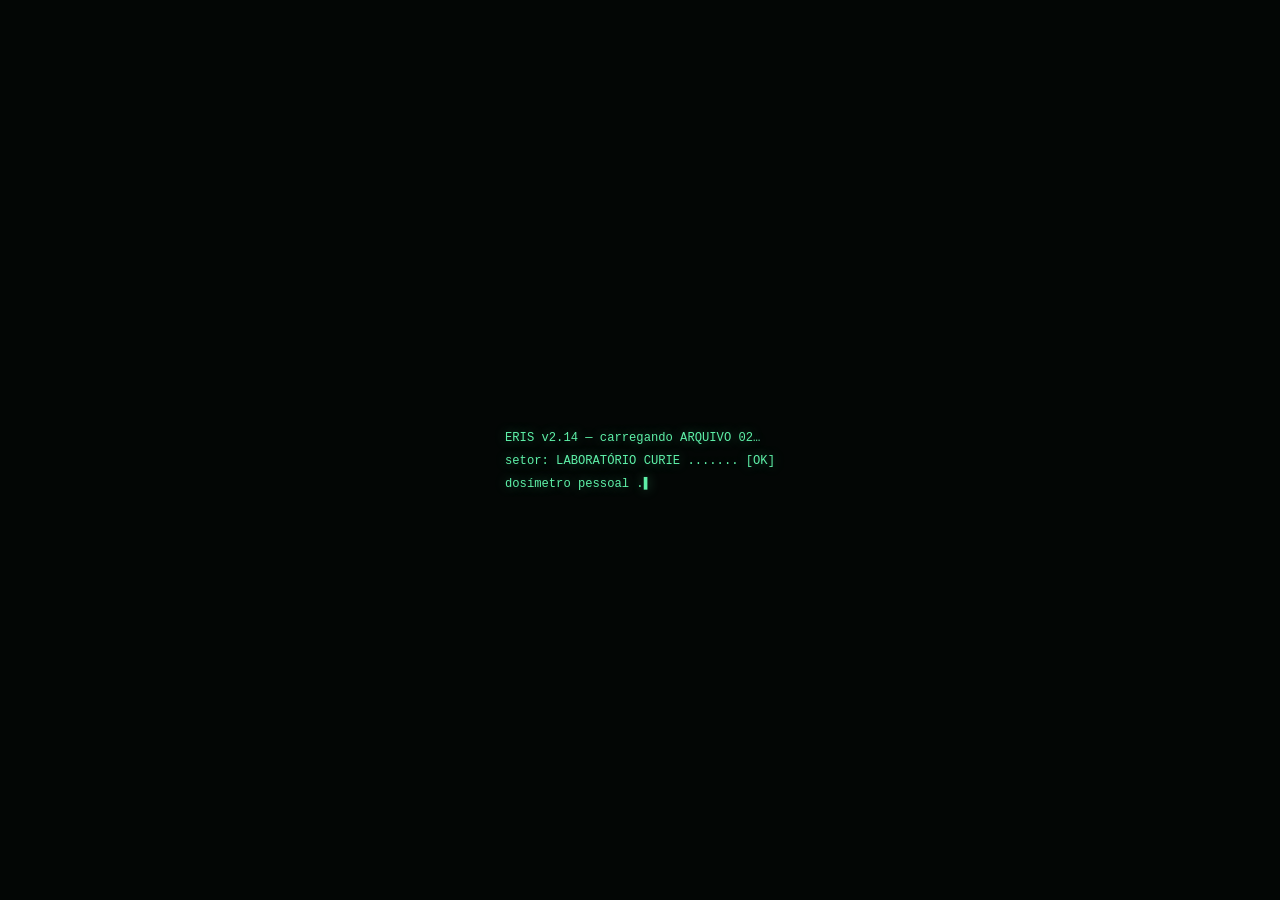
==== sala2.html @ 2b7aee36 "Add files via upload" ====
<!DOCTYPE html>
<html lang="pt-BR">
<head>
<meta charset="UTF-8">
<meta name="viewport" content="width=device-width, initial-scale=1">
<title>ARQUIVO 02 — LABORATÓRIO CURIE</title>
<link rel="stylesheet" href="sala2.css">
</head>
<body>

<!-- ============ BOOT ============ -->
<div class="boot" id="boot">
  <pre id="bootTxt"></pre>
</div>

<!-- ============ HUD ============ -->
<header class="hud">
  <span class="hud-tit">ARQUIVO&nbsp;02 <em>· LAB. CURIE</em></span>

  <div class="geiger" id="geiger">
    <span class="geiger-led"></span>
    <span class="geiger-txt">standby</span>
    <span class="geiger-graf" id="geigerGraf"></span>
  </div>

  <span class="hud-sel" id="hudSel">amostra: —</span>

  <div class="hud-acoes">
    <button id="btnDica" class="hud-btn">DICA <em>+8%</em></button>
    <button id="btnReset" class="hud-btn danger" title="Reiniciar a sala">↺ REINICIAR</button>
  </div>

  <div class="dose-wrap">
    <span class="dose-rot">DOSE ACUMULADA</span>
    <div class="dose-barra">
      <div class="dose-fill" id="doseFill"></div>
      <span class="dose-marca" style="left:45%"></span>
      <span class="dose-marca" style="left:75%"></span>
    </div>
    <span class="dose-txt" id="doseTxt">0%</span>
  </div>
</header>

<!-- ============ CENA ============ -->
<main class="cena" id="cena">
  <div class="cena-piso"></div>
  <div class="cena-parede"></div>
  <div class="poeira" id="poeira"></div>

  <!-- BANCADA -->
  <button class="hotspot" style="--x:20%;--y:64%" data-est="bancada">
    <span class="obj obj-bancada">
      <i class="frasco-mini f1"></i><i class="frasco-mini f2"></i><i class="frasco-mini f3"></i>
      <span class="obj-tampo"></span>
    </span>
    <span class="hs-anel"></span>
    <span class="hs-nome">BANCADA DE AMOSTRAS</span>
  </button>

  <!-- TERMINAL -->
  <button class="hotspot" style="--x:62%;--y:47%" data-est="terminal">
    <span class="obj obj-terminal">
      <span class="obj-tela"><i></i><i></i><i></i></span>
      <span class="obj-base"></span>
    </span>
    <span class="hs-anel"></span>
    <span class="hs-nome">TERMINAL ERIS · GEIGER</span>
  </button>

  <!-- ARMÁRIO -->
  <button class="hotspot bloqueado" style="--x:86%;--y:62%" data-est="armario" id="hsArmario">
    <span class="obj obj-armario">
      <span class="obj-gaveta"></span><span class="obj-gaveta"></span><span class="obj-gaveta"></span>
      <span class="obj-trava" id="objTrava">🔒</span>
    </span>
    <span class="hs-anel"></span>
    <span class="hs-nome" id="nomeArmario">ARMÁRIO DE BLINDAGEM</span>
  </button>

  <!-- MURAL -->
  <button class="hotspot" style="--x:42%;--y:23%" data-est="mural">
    <span class="obj obj-mural">
      <span class="folha"></span><span class="folha"></span><span class="folha"></span><span class="folha"></span>
    </span>
    <span class="hs-anel"></span>
    <span class="hs-nome">MURAL DE DADOS</span>
  </button>

  <!-- PORTA -->
  <button class="hotspot" style="--x:8%;--y:33%" data-est="porta">
    <span class="obj obj-porta">
      <span class="obj-painel"><i></i><i></i><i></i><i></i></span>
    </span>
    <span class="hs-anel"></span>
    <span class="hs-nome">PORTA BLINDADA</span>
  </button>
</main>

<!-- ============ MÓDULO ============ -->
<div class="overlay" id="overlay" hidden>
  <section class="modulo">
    <header>
      <h2 id="modTitulo"></h2>
      <button id="modFechar" aria-label="Fechar">✕ ESC</button>
    </header>
    <div id="modCorpo"></div>
  </section>
</div>

<!-- ============ TELA DE FALHA ============ -->
<div class="fim" id="fim" hidden>
  <div class="fim-card" id="fimCard">
    <h2 id="fimTit"></h2>
    <p id="fimTxt"></p>
    <div class="fim-stats" id="fimStats"></div>
    <div class="fim-btns">
      <button class="btn-pri" id="btnReiniciar">↺ REINICIAR A SALA</button>
      <button class="btn-sec" id="btnContinuar">CONTINUAR DA DOSE ATUAL</button>
    </div>
  </div>
</div>

<!-- ================= TEMPLATES ================= -->

<template id="tplBancada">
  <p class="mod-texto">
    Cinco amostras. Os rótulos A–E foram trocados; a gravação no vidro indica o elemento.<br>
    A luminescência só é legível com fóton suficiente chegando ao olho — e toda leitura custa dose.
  </p>

  <div class="frascos" id="frascos"></div>

  <div class="painel-ctrl">
    <label class="ctrl">
      <span>DISTÂNCIA DE MANIPULAÇÃO</span>
      <b><output id="outD">40</output> cm</b>
      <input type="range" id="dist" min="10" max="100" step="5" value="40">
      <small>10 cm = risco máximo · 100 cm = leitura fraca</small>
    </label>

    <div class="previa">
      <div><span>dose prevista</span><b id="prevDose">—</b></div>
      <div><span>fluxo visível</span><b id="prevLuz">—</b></div>
    </div>
  </div>

  <p class="mod-texto mod-texto--label">BLINDAGEM INTERPOSTA:</p>
  <div class="blindagens" id="blindagens">
    <button data-b="nenhuma" class="ativo">NENHUMA</button>
    <button data-b="papel" disabled>PAPEL</button>
    <button data-b="aluminio" disabled>ALUMÍNIO</button>
    <button data-b="chumbo" disabled>CHUMBO</button>
  </div>

  <button id="btnLer" class="btn-pri">▸ LER AMOSTRA</button>
  <p class="fb" id="fbLer"></p>
</template>

<template id="tplTerminal">
  <p class="mod-texto">
    Contador Geiger–Müller acoplado. Radiação de fundo desta sala:
    <b class="destaque">18 ± 5 cpm</b>.<br>
    Uma amostra só é ATIVA se exceder o fundo em 3σ (&gt; 33 cpm).
    Contagem única é estatística: repita.
  </p>

  <div class="osciloscopio">
    <div class="osc-grade"></div>
    <div class="osc-limiar"><span>3σ = 33</span></div>
    <div class="osc-barras" id="oscBarras"></div>
    <div class="terminal-tela" id="cpmTela">—</div>
  </div>

  <button id="btnContar" class="btn-pri">▸ CONTAR 5 s <em>(+2% dose)</em></button>

  <table class="tab-log">
    <caption>LOG DE CONTAGENS</caption>
    <thead><tr><th>Amostra</th><th>dist.</th><th>cpm</th><th>Veredito</th></tr></thead>
    <tbody id="logCpm"><tr><td colspan="4" class="vazio">sem registros</td></tr></tbody>
  </table>
</template>

<template id="tplArmario">
  <p class="mod-texto">
    Painel mecânico da gaveta. Dois algarismos.<br>
    <i>"Quantos prótons tem o elemento que Marie batizou em homenagem à sua terra natal?"</i>
  </p>

  <div id="parcialCofre" class="parcial"></div>

  <div class="teclado-wrap">
    <input type="text" id="cofre" maxlength="2" inputmode="numeric" placeholder="00">
    <button id="btnCofre" class="btn-pri">FORÇAR</button>
  </div>

  <div class="vidas" id="vidasCofre"></div>
  <p class="fb" id="fbCofre"></p>
</template>


<template id="tplMural">
  <table>
    <caption>PODER DE PENETRAÇÃO DA RADIAÇÃO</caption>
    <thead><tr><th>Emissão</th><th>Papel</th><th>Alumínio</th><th>Chumbo</th></tr></thead>
    <tbody>
      <tr><td>α (alfa)</td><td class="ok">BARRA</td><td class="ok">BARRA</td><td class="ok">BARRA</td></tr>
      <tr><td>β (beta)</td><td class="erro">passa</td><td class="ok">BARRA</td><td class="ok">BARRA</td></tr>
      <tr><td>γ (gama)</td><td class="erro">passa</td><td class="erro">passa</td><td class="ok">BARRA</td></tr>
    </tbody>
  </table>

  <table>
    <caption>NÚMERO ATÔMICO (Z)</caption>
    <thead><tr><th>Símbolo</th><th>Elemento</th><th>Z</th></tr></thead>
    <tbody>
      <tr><td>Bi</td><td>Bismuto</td><td>83</td></tr>
      <tr><td>Po</td><td>Polônio</td><td>84</td></tr>
      <tr><td>At</td><td>Astato</td><td>85</td></tr>
      <tr><td>Rn</td><td>Radônio</td><td>86</td></tr>
      <tr><td>Ra</td><td>Rádio</td><td>88</td></tr>
    </tbody>
  </table>

  <table>
    <caption>LEI DO INVERSO DO QUADRADO</caption>
    <tbody>
      <tr><th>fórmula</th><td>dose ∝ atividade / distância²</td></tr>
      <tr><th>10 cm</th><td>100% da intensidade de referência</td></tr>
      <tr><th>20 cm</th><td>25%</td></tr>
      <tr><th>40 cm</th><td>6,25%</td></tr>
      <tr><th>80 cm</th><td>1,6%</td></tr>
    </tbody>
  </table>

  <p class="nota">
    Caderno de M. C., margem da p.114:<br>
    "O chumbo protege, mas cega — nada brilha atrás dele."<br><br>
    "Quatro sais ativos. Enfileirados por prótons, do menor ao maior,
    seus algarismos deram o ano em que o mundo soube de nós."
  </p>
</template>

<template id="tplPorta">
  <p class="mod-texto">
    Painel eletromecânico. Quatro algarismos.<br>
    Três falhas consecutivas acionam purga de dados.
  </p>
  <div id="parcial" class="parcial"></div>
  <div class="teclado-wrap">
    <input type="text" id="senha" maxlength="4" inputmode="numeric" placeholder="0000">
    <button id="btnAbrir" class="btn-pri">DESTRAVAR</button>
  </div>
  <div class="vidas" id="vidas"></div>
  <p class="fb" id="fbPorta"></p>
</template>

<script src="sala2.js" defer></script>
</body>
</html>
---- sala2.css ----
/* ============================================================
   ARQUIVO 02 — LABORATÓRIO CURIE
   ============================================================ */
:root{
  --verde:#5ef0a8; --verde-esc:#1d5c3f; --verde-glow:rgba(94,240,168,.4);
  --ambar:#ffc46b; --vermelho:#ff6b6b;
  --fundo:#060a08; --painel:#0c1411; --painel2:#101a16;
  --borda:#1f3a2c; --borda-luz:#2d5a43;
  --texto:#c8e6d6; --apagado:#7f9e8d;
  --mono:'Courier New',ui-monospace,monospace;
}

*{box-sizing:border-box;margin:0;padding:0}

html,body{height:100%}
body{
  background:var(--fundo);color:var(--texto);
  font-family:var(--mono);overflow:hidden;
}
body::after{ /* scanlines + vinheta global */
  content:'';position:fixed;inset:0;z-index:90;pointer-events:none;
  background:
    repeating-linear-gradient(0deg,rgba(0,0,0,.22) 0 1px,transparent 1px 3px),
    radial-gradient(circle at 50% 45%,transparent 40%,rgba(0,0,0,.75));
  mix-blend-mode:multiply;
}
body.flash::before{
  content:'';position:fixed;inset:0;z-index:88;pointer-events:none;
  background:rgba(255,107,107,.16);animation:fade .24s ease-out forwards;
}
@keyframes fade{to{opacity:0}}
body.critico .cena{animation:tremorSala 3s infinite}
@keyframes tremorSala{
  0%,92%,100%{transform:translate(0,0)}
  94%{transform:translate(1px,-1px)}97%{transform:translate(-1px,1px)}
}
body.travado .cena{pointer-events:none;filter:grayscale(.85) brightness(.35)}

/* ============================================================
   BOOT
   ============================================================ */
.boot{
  position:fixed;inset:0;z-index:120;
  display:flex;align-items:center;justify-content:center;
  background:#030605;transition:opacity .6s;
}
.boot.sai{opacity:0}
.boot pre{
  font-family:var(--mono);font-size:.76rem;line-height:1.9;
  color:var(--verde);text-shadow:0 0 12px var(--verde-glow);
  white-space:pre-wrap;max-width:90vw;
}
.boot pre::after{content:'▌';animation:cursor .7s steps(1) infinite}
@keyframes cursor{50%{opacity:0}}

/* ============================================================
   HUD
   ============================================================ */
.hud{
  position:fixed;top:0;left:0;right:0;z-index:60;
  display:flex;align-items:center;gap:16px;flex-wrap:wrap;
  padding:9px 18px;
  background:linear-gradient(180deg,rgba(8,14,11,.98),rgba(8,14,11,.86));
  border-bottom:1px solid var(--borda-luz);
  box-shadow:0 4px 24px rgba(0,0,0,.7);
  font-size:.7rem;letter-spacing:.08em;
}
.hud-tit{color:var(--verde);font-weight:bold;text-shadow:0 0 10px var(--verde-glow)}
.hud-tit em{color:var(--apagado);font-style:normal;font-weight:normal}
.hud-sel{color:var(--apagado);font-size:.66rem}
.hud-acoes{display:flex;gap:8px}

.hud-btn{
  background:linear-gradient(180deg,#132019,#0b120e);
  border:1px solid var(--borda);color:var(--texto);
  font-family:var(--mono);font-size:.64rem;letter-spacing:.09em;
  padding:6px 11px;cursor:pointer;transition:.2s;
}
.hud-btn em{color:var(--ambar);font-style:normal}
.hud-btn:hover{border-color:var(--verde);color:var(--verde);box-shadow:0 0 14px var(--verde-glow)}
.hud-btn.danger:hover{border-color:var(--vermelho);color:var(--vermelho);box-shadow:0 0 14px rgba(255,107,107,.3)}

/* --- geiger --- */
.geiger{display:flex;align-items:center;gap:8px;font-size:.64rem;color:var(--apagado)}
.geiger-led{
  width:8px;height:8px;border-radius:50%;background:#243b30;
  box-shadow:inset 0 0 4px #000;
}
.geiger.ativo .geiger-led{background:var(--verde);box-shadow:0 0 10px var(--verde);animation:blink .6s infinite}
.geiger.alto .geiger-led{background:var(--vermelho);box-shadow:0 0 12px var(--vermelho);animation:blink .18s infinite}
@keyframes blink{50%{opacity:.25}}
.geiger.ativo .geiger-txt{color:var(--verde)}
.geiger.alto .geiger-txt{color:var(--vermelho)}
.geiger-graf{display:flex;align-items:flex-end;gap:2px;height:12px}
.geiger-graf i{
  width:2px;background:var(--verde);opacity:.75;
  animation:pico .5s infinite alternate;
}
.geiger-graf i:nth-child(odd){animation-duration:.3s}
@keyframes pico{from{height:2px}to{height:12px}}

/* --- dose --- */
.dose-wrap{display:flex;align-items:center;gap:9px;margin-left:auto}
.dose-rot{font-size:.58rem;color:var(--apagado);letter-spacing:.14em}
.dose-barra{
  position:relative;width:180px;height:12px;
  background:#080f0c;border:1px solid var(--borda);
  box-shadow:inset 0 0 8px #000;
}
.dose-fill{
  height:100%;width:0;
  background:linear-gradient(90deg,#1d5c3f,var(--verde));
  box-shadow:0 0 12px var(--verde-glow);
  transition:width .45s cubic-bezier(.2,.8,.3,1),background .4s;
}
.dose-fill.med{background:linear-gradient(90deg,#6b4a1a,var(--ambar));box-shadow:0 0 12px rgba(255,196,107,.4)}
.dose-fill.alta{background:linear-gradient(90deg,#6b1f1f,var(--vermelho));animation:pulso .7s infinite}
@keyframes pulso{50%{opacity:.45}}
.dose-marca{position:absolute;top:-2px;bottom:-2px;width:1px;background:rgba(200,230,214,.35)}
.dose-txt{min-width:38px;text-align:right;font-weight:bold}

/* ============================================================
   CENA
   ============================================================ */
.cena{
  position:relative;width:100%;height:100vh;padding-top:52px;
  perspective:900px;
  background:
    radial-gradient(ellipse at 50% 8%,rgba(94,240,168,.09),transparent 55%),
    radial-gradient(circle at 78% 62%,rgba(255,196,107,.05),transparent 45%),
    linear-gradient(170deg,#0c1512 0%,#070c0a 60%,#040706 100%);
}
.cena-parede{
  position:absolute;inset:52px 0 38% 0;
  background:
    repeating-linear-gradient(90deg,transparent 0 78px,rgba(94,240,168,.045) 78px 79px),
    repeating-linear-gradient(0deg,transparent 0 78px,rgba(94,240,168,.03) 78px 79px);
}
.cena-piso{
  position:absolute;left:-10%;right:-10%;bottom:0;height:40%;
  transform:rotateX(64deg);transform-origin:bottom;
  background:
    repeating-linear-gradient(90deg,rgba(94,240,168,.08) 0 1px,transparent 1px 64px),
    repeating-linear-gradient(0deg,rgba(94,240,168,.08) 0 1px,transparent 1px 64px),
    linear-gradient(#0a120f,#050807);
  opacity:.55;
}
/* poeira flutuante */
.poeira{position:absolute;inset:52px 0 0 0;overflow:hidden;pointer-events:none}
.poeira i{
  position:absolute;width:3px;height:3px;border-radius:50%;
  background:var(--verde);opacity:.35;
  box-shadow:0 0 6px var(--verde);
  animation:flutuar linear infinite;
}
@keyframes flutuar{
  0%{transform:translate(0,0) scale(.6);opacity:0}
  10%,80%{opacity:.4}
  100%{transform:translate(28px,-160px) scale(1);opacity:0}
}

/* ============================================================
   HOTSPOTS + OBJETOS
   ============================================================ */
.hotspot{
  position:absolute;left:var(--x);top:var(--y);
  transform:translate(-50%,-50%);
  display:flex;flex-direction:column;align-items:center;gap:7px;
  background:none;border:none;cursor:pointer;z-index:6;
  transition:transform .25s;
}
.hotspot:hover{transform:translate(-50%,-50%) scale(1.06)}
.hs-anel{
  position:relative;width:14px;height:14px;border-radius:50%;
  border:1px solid var(--verde);
}
.hs-anel::before{
  content:'';position:absolute;inset:-8px;border-radius:50%;
  border:1px solid var(--verde);opacity:.3;
  animation:onda 2.4s ease-out infinite;
}
.hs-anel::after{
  content:'';position:absolute;inset:3px;border-radius:50%;
  background:var(--verde);box-shadow:0 0 12px var(--verde);
}
@keyframes onda{0%{transform:scale(.7);opacity:.55}100%{transform:scale(2.2);opacity:0}}
.hs-nome{
  font-size:.58rem;letter-spacing:.15em;color:var(--verde);white-space:nowrap;
  background:rgba(6,10,8,.9);border:1px solid var(--borda);padding:3px 9px;
  transition:.2s;
}
.hotspot:hover .hs-nome{
  border-color:var(--verde);box-shadow:0 0 16px var(--verde-glow);color:#eafff2;
}
.hotspot.visitado .hs-nome{opacity:.5}
.hotspot.bloqueado .hs-anel,.hotspot.bloqueado .hs-nome{border-color:#5a3a3a;color:#c98a8a}
.hotspot.bloqueado .hs-anel::after{background:#c98a8a;box-shadow:0 0 10px #c98a8a}
.hotspot.bloqueado .hs-anel::before{animation:none;border-color:#5a3a3a}

/* --- objetos desenhados em CSS --- */
.obj{position:relative;display:block;filter:drop-shadow(0 8px 18px rgba(0,0,0,.7))}

.obj-bancada{width:150px;height:62px}
.obj-bancada .obj-tampo{
  position:absolute;bottom:0;left:0;right:0;height:16px;
  background:linear-gradient(180deg,#1b2a23,#0d1712);
  border:1px solid var(--borda-luz);
}
.frasco-mini{
  position:absolute;bottom:15px;width:16px;height:32px;
  background:linear-gradient(180deg,rgba(94,240,168,.12),rgba(94,240,168,.42));
  border:1px solid var(--borda-luz);
  box-shadow:0 0 12px var(--verde-glow);
  animation:brilhar 2.6s ease-in-out infinite;
}
.frasco-mini.f1{left:24px}
.frasco-mini.f2{left:64px;height:38px;animation-delay:.7s}
.frasco-mini.f3{left:104px;animation-delay:1.4s}
@keyframes brilhar{50%{box-shadow:0 0 22px var(--verde);filter:brightness(1.35)}}

.obj-terminal{width:104px;height:88px}
.obj-terminal .obj-tela{
  position:absolute;top:0;left:0;right:0;height:64px;
  background:linear-gradient(180deg,#08120e,#050a08);
  border:2px solid #1b2a23;border-radius:4px;
  box-shadow:inset 0 0 26px rgba(94,240,168,.22),0 0 20px var(--verde-glow);
  padding:11px 9px;display:flex;flex-direction:column;gap:6px;justify-content:center;
  overflow:hidden;
}
.obj-terminal .obj-tela i{height:3px;background:var(--verde);opacity:.6;animation:linhas 2s infinite}
.obj-terminal .obj-tela i:nth-child(1){width:70%}
.obj-terminal .obj-tela i:nth-child(2){width:45%;animation-delay:.4s}
.obj-terminal .obj-tela i:nth-child(3){width:85%;animation-delay:.8s}
@keyframes linhas{50%{opacity:.15;transform:translateX(3px)}}
.obj-terminal .obj-base{
  position:absolute;bottom:0;left:28px;right:28px;height:18px;
  background:linear-gradient(180deg,#16241d,#0b120e);border:1px solid var(--borda);
}

.obj-armario{width:80px;height:100px;
  background:linear-gradient(160deg,#1a2620,#0c1310);
  border:1px solid var(--borda-luz);padding:8px;
  display:flex;flex-direction:column;gap:7px;
}
.obj-gaveta{
  flex:1;background:linear-gradient(180deg,#13201a,#0a110d);
  border:1px solid var(--borda);position:relative;
}
.obj-gaveta::after{
  content:'';position:absolute;top:50%;left:50%;translate:-50% -50%;
  width:22px;height:2px;background:var(--borda-luz);
}
.obj-trava{
  position:absolute;right:-8px;top:44%;font-size:.8rem;
  filter:drop-shadow(0 0 6px #c98a8a);
}
.hotspot.aberto .obj-trava{filter:drop-shadow(0 0 8px var(--verde))}
.hotspot.aberto .obj-armario{border-color:var(--verde);box-shadow:0 0 22px var(--verde-glow)}

.obj-mural{
  width:132px;height:74px;background:#0a1310;
  border:1px solid var(--borda-luz);padding:8px;
  display:grid;grid-template-columns:1fr 1fr;gap:7px;
}
.obj-mural .folha{
  background:linear-gradient(150deg,#dfe9e2,#93a89c);opacity:.72;
  box-shadow:0 2px 6px rgba(0,0,0,.6);
}
.obj-mural .folha:nth-child(2){transform:rotate(-3deg)}
.obj-mural .folha:nth-child(3){transform:rotate(2deg)}

.obj-porta{
  width:76px;height:132px;
  background:linear-gradient(100deg,#1c2a23,#0d1512 60%,#16221c);
  border:2px solid var(--borda-luz);border-radius:3px 3px 0 0;
  box-shadow:inset 0 0 30px rgba(0,0,0,.8);
}
.obj-porta::before{ /* faixa de perigo */
  content:'';position:absolute;top:12px;left:0;right:0;height:11px;
  background:repeating-linear-gradient(45deg,var(--ambar) 0 7px,#0d1512 7px 14px);
  opacity:.75;
}
.obj-painel{
  position:absolute;bottom:24px;left:50%;translate:-50% 0;
  display:grid;grid-template-columns:1fr 1fr;gap:4px;
  padding:5px;background:#060b09;border:1px solid var(--borda);
}
.obj-painel i{
  width:9px;height:9px;background:#1d3227;border-radius:1px;
  animation:led 1.6s infinite;
}
.obj-painel i:nth-child(2){animation-delay:.4s}
.obj-painel i:nth-child(3){animation-delay:.8s}
.obj-painel i:nth-child(4){animation-delay:1.2s}
@keyframes led{50%{background:var(--verde);box-shadow:0 0 8px var(--verde)}}

/* ============================================================
   OVERLAY / MÓDULO
   ============================================================ */
.overlay{
  position:fixed;inset:0;z-index:80;padding:22px;
  display:flex;align-items:center;justify-content:center;
  background:rgba(3,6,5,.88);backdrop-filter:blur(4px);
  animation:surge .22s ease-out;
}
.overlay[hidden]{display:none}
@keyframes surge{from{opacity:0}to{opacity:1}}

.modulo{
  width:100%;max-width:730px;max-height:88vh;overflow-y:auto;
  background:linear-gradient(180deg,var(--painel2),var(--painel));
  border:1px solid var(--borda-luz);
  box-shadow:0 0 70px rgba(94,240,168,.14),0 20px 60px rgba(0,0,0,.8);
  animation:sobe .28s cubic-bezier(.2,.8,.3,1);
}
@keyframes sobe{from{transform:translateY(18px) scale(.98);opacity:0}}
.modulo::-webkit-scrollbar{width:8px}
.modulo::-webkit-scrollbar-thumb{background:var(--borda-luz)}
.modulo>header{
  position:sticky;top:0;z-index:2;
  display:flex;align-items:center;justify-content:space-between;
  padding:13px 16px;
  background:linear-gradient(180deg,#132019,#0d1712);
  border-bottom:1px solid var(--borda-luz);
}
.modulo h2{font-size:.76rem;letter-spacing:.2em;color:var(--verde);text-shadow:0 0 10px var(--verde-glow)}
#modFechar{
  background:none;border:1px solid var(--borda);color:var(--apagado);
  padding:4px 10px;font-family:var(--mono);font-size:.6rem;cursor:pointer;transition:.2s;
}
#modFechar:hover{border-color:var(--vermelho);color:var(--vermelho)}
#modCorpo{padding:20px 18px 26px}

.mod-texto{font-size:.72rem;line-height:1.85;color:var(--apagado);margin-bottom:16px}
.mod-texto--label{margin-bottom:9px;color:var(--texto);letter-spacing:.1em}
.destaque{color:var(--ambar)}

/* ============================================================
   FRASCOS
   ============================================================ */
.frascos{display:flex;gap:13px;flex-wrap:wrap;margin-bottom:20px}
.frasco{
  position:relative;width:78px;height:112px;overflow:hidden;
  display:flex;flex-direction:column;align-items:center;justify-content:flex-end;
  padding-bottom:9px;cursor:pointer;transition:.25s;
  background:linear-gradient(180deg,#101c17,#070f0c);
  border:1px solid var(--borda);border-radius:3px 3px 6px 6px;
  box-shadow:inset 0 0 18px rgba(0,0,0,.7);
}
.frasco::before{ /* gargalo */
  content:'';position:absolute;top:-1px;left:50%;translate:-50% 0;
  width:26px;height:9px;background:#1a2a22;border:1px solid var(--borda-luz);
}
.frasco:hover{border-color:var(--verde);box-shadow:0 0 22px var(--verde-glow)}
.frasco.sel{border-color:var(--ambar);box-shadow:0 0 26px rgba(255,196,107,.35)}
.frasco.lido{opacity:.55}
.frasco .brilho{
  position:absolute;left:6px;top:16px;width:6px;bottom:26px;
  background:linear-gradient(180deg,rgba(255,255,255,.16),transparent);
}
.frasco .liquido{
  position:absolute;bottom:0;left:0;right:0;height:40%;
  background:linear-gradient(180deg,rgba(94,240,168,.3),rgba(94,240,168,.06));
  animation:onda-liq 3.4s ease-in-out infinite;
}
@keyframes onda-liq{50%{height:43%;filter:brightness(1.3)}}
.frasco .rotulo{position:relative;z-index:1;font-size:.92rem;color:var(--texto)}
.frasco .tag{position:absolute;top:14px;font-size:.5rem;letter-spacing:.1em;color:#5a7a68}
.frasco .dig{
  position:absolute;top:36%;font-size:1.6rem;color:var(--verde);
  opacity:0;transition:opacity .6s;text-shadow:0 0 20px var(--verde);
}
.frasco.revelado .dig{opacity:1;animation:surgeDig .6s}
@keyframes surgeDig{from{transform:scale(1.6);filter:blur(4px)}}

/* ============================================================
   CONTROLES
   ============================================================ */
.painel-ctrl{
  display:flex;gap:16px;flex-wrap:wrap;align-items:flex-end;
  padding:14px;margin-bottom:18px;
  background:#0a1210;border:1px solid var(--borda);
}
.ctrl{flex:1;min-width:230px;display:block;font-size:.64rem;letter-spacing:.1em}
.ctrl span{color:var(--apagado)}
.ctrl b{float:right;color:var(--ambar);font-size:.8rem}
.ctrl small{display:block;margin-top:6px;font-size:.55rem;color:#4f6b5c;letter-spacing:0}
input[type=range]{width:100%;margin-top:10px;accent-color:var(--verde);cursor:grab}

.previa{display:flex;gap:14px;font-size:.58rem}
.previa div{
  min-width:86px;padding:8px 10px;text-align:center;
  background:#060c09;border:1px solid var(--borda);
}
.previa span{display:block;color:var(--apagado);letter-spacing:.1em}
.previa b{display:block;margin-top:5px;font-size:.86rem}

.blindagens{display:flex;gap:8px;flex-wrap:wrap;margin-bottom:20px}
.blindagens button{
  background:linear-gradient(180deg,#131f19,#0a110e);
  border:1px solid var(--borda);color:var(--texto);
  font-family:var(--mono);font-size:.6rem;letter-spacing:.11em;
  padding:8px 12px;cursor:pointer;transition:.2s;
}
.blindagens button:hover:not(:disabled){border-color:var(--verde);color:var(--verde)}
.blindagens button.ativo{
  border-color:var(--ambar);color:var(--ambar);
  box-shadow:0 0 16px rgba(255,196,107,.25);
}
.blindagens button:disabled{opacity:.28;cursor:not-allowed}

.btn-pri{
  background:linear-gradient(180deg,#2a7d55,#1a5138);
  border:1px solid var(--verde);color:#eafff2;
  font-family:var(--mono);font-size:.68rem;letter-spacing:.14em;
  padding:11px 22px;cursor:pointer;transition:.2s;
}
.btn-pri em{color:var(--ambar);font-style:normal;font-size:.58rem}
.btn-pri:hover:not(:disabled){
  background:var(--verde);color:#04130b;box-shadow:0 0 24px var(--verde-glow);
}
.btn-pri:disabled{opacity:.45;cursor:wait}
.btn-sec{
  background:none;border:1px solid var(--borda-luz);color:var(--apagado);
  font-family:var(--mono);font-size:.62rem;letter-spacing:.12em;
  padding:11px 18px;cursor:pointer;transition:.2s;
}
.btn-sec:hover{border-color:var(--texto);color:var(--texto)}

.ok{color:var(--verde)}.erro{color:var(--vermelho)}.aviso{color:var(--ambar)}
.fb{font-size:.7rem;line-height:1.75;margin-top:15px;min-height:24px}

.teclado-wrap{display:flex;gap:10px;align-items:stretch;flex-wrap:wrap}
.teclado-wrap input{flex:1;margin:0}

/* ============================================================
   TERMINAL / OSCILOSCÓPIO
   ============================================================ */
.osciloscopio{
  position:relative;height:186px;margin-bottom:16px;overflow:hidden;
  background:#040807;border:1px solid var(--borda-luz);
  box-shadow:inset 0 0 40px rgba(94,240,168,.1);
}
.osc-grade{
  position:absolute;inset:0;
  background:
    repeating-linear-gradient(90deg,rgba(94,240,168,.07) 0 1px,transparent 1px 22px),
    repeating-linear-gradient(0deg,rgba(94,240,168,.07) 0 1px,transparent 1px 22px);
}
.osc-limiar{
  position:absolute;left:0;right:0;bottom:27.5%;
  border-top:1px dashed var(--vermelho);
}
.osc-limiar span{
  position:absolute;right:6px;top:-14px;font-size:.52rem;color:var(--vermelho);
}
.osc-barras{
  position:absolute;left:8px;right:8px;bottom:0;height:100%;
  display:flex;align-items:flex-end;gap:3px;
}
.osc-barras i{
  flex:1;max-width:16px;background:linear-gradient(180deg,var(--apagado),#1b2a23);
  animation:sobeBarra .4s ease-out;
}
.osc-barras i.ativa{background:linear-gradient(180deg,var(--verde),var(--verde-esc));box-shadow:0 0 10px var(--verde-glow)}
@keyframes sobeBarra{from{height:0!important}}
.terminal-tela{
  position:absolute;top:12px;left:12px;
  font-size:1.5rem;letter-spacing:.1em;color:var(--verde);
  text-shadow:0 0 18px var(--verde);
}
.terminal-tela.medindo{color:var(--ambar);text-shadow:0 0 18px var(--ambar);animation:blink .8s infinite}

/* ============================================================
   TABELAS
   ============================================================ */
table{width:100%;border-collapse:collapse;font-size:.66rem;margin-bottom:20px}
.tab-log{margin-top:22px}
caption{
  text-align:left;padding:0 0 9px;
  font-size:.6rem;letter-spacing:.18em;color:var(--ambar);
}
th,td{border:1px solid var(--borda);padding:7px 10px;text-align:left}
th{color:var(--verde);letter-spacing:.08em;background:rgba(94,240,168,.06)}
tbody tr:hover td{background:rgba(94,240,168,.035)}
.vazio{opacity:.45}
.nota{
  font-size:.66rem;line-height:1.85;font-style:italic;color:var(--ambar);
  padding:14px;background:rgba(255,196,107,.05);border-left:2px solid var(--ambar);
}

/* ============================================================
   INPUTS / PORTA
   ============================================================ */
input[type=text]{
  width:100%;padding:13px;margin-bottom:14px;text-align:center;
  background:#040807;border:1px solid var(--borda-luz);color:var(--verde);
  font-family:var(--mono);font-size:1.5rem;letter-spacing:.5em;
  box-shadow:inset 0 0 20px rgba(0,0,0,.7);
}
input[type=text]:focus{outline:none;border-color:var(--verde);box-shadow:0 0 22px var(--verde-glow)}
input[type=text]:disabled{opacity:.4}
.tremer{animation:tremer .3s}
@keyframes tremer{
  0%,100%{transform:translateX(0)}
  25%{transform:translateX(-7px)}75%{transform:translateX(7px)}
}

.parcial{display:flex;gap:10px;flex-wrap:wrap;align-items:center;margin-bottom:18px}
.parcial-rot{width:100%;font-size:.58rem;letter-spacing:.16em;color:var(--apagado)}
.slot{
  width:62px;padding:8px 0;text-align:center;
  background:#060c09;border:1px solid var(--borda);
}
.slot small{display:block;font-size:.5rem;color:#4f6b5c}
.slot b{display:block;margin-top:4px;font-size:1.25rem;color:var(--vermelho)}
.slot.cheio{border-color:var(--verde);box-shadow:0 0 14px var(--verde-glow)}
.slot.cheio b{color:var(--verde);text-shadow:0 0 12px var(--verde)}
.vidas{font-size:.62rem;letter-spacing:.14em;color:var(--apagado);margin-top:6px}
.vidas b{font-size:.9rem;letter-spacing:.2em}

/* ============================================================
   ALERTAS ERIS
   ============================================================ */
.eris{
  position:fixed;top:76px;left:50%;translate:-50% 0;z-index:96;
  max-width:430px;padding:18px 26px;text-align:center;white-space:pre-line;
  background:rgba(18,4,6,.97);border:1px solid var(--vermelho);
  color:#ff9d9d;font-size:.72rem;line-height:1.85;
  box-shadow:0 0 44px rgba(255,107,107,.22);
  animation:desce .3s cubic-bezier(.2,.8,.3,1);
}
@keyframes desce{from{transform:translate(-50%,-16px);opacity:0}}

/* ============================================================
   TELA DE FIM / REINÍCIO
   ============================================================ */
.fim{
  position:fixed;inset:0;z-index:110;padding:22px;
  display:flex;align-items:center;justify-content:center;
  background:rgba(2,4,3,.94);backdrop-filter:blur(6px);
  animation:surge .3s;
}
.fim[hidden]{display:none}
.fim-card{
  width:100%;max-width:520px;padding:34px 30px;text-align:center;
  background:linear-gradient(180deg,#140507,#0a0304);
  border:1px solid var(--vermelho);
  box-shadow:0 0 70px rgba(255,107,107,.22);
  animation:sobe .35s cubic-bezier(.2,.8,.3,1);
}
.fim-card.purga{border-color:var(--ambar);box-shadow:0 0 70px rgba(255,196,107,.2)}
.fim-card.vitoria{
  background:linear-gradient(180deg,#04160d,#020806);
  border-color:var(--verde);box-shadow:0 0 70px var(--verde-glow);
}
.fim-card h2{
  font-size:1.1rem;letter-spacing:.22em;color:var(--vermelho);
  margin-bottom:14px;text-shadow:0 0 20px rgba(255,107,107,.5);
}
.fim-card.purga h2{color:var(--ambar);text-shadow:0 0 20px rgba(255,196,107,.5)}
.fim-card.vitoria h2{color:var(--verde);text-shadow:0 0 22px var(--verde-glow)}
.fim-card p{
  font-size:.72rem;line-height:1.9;color:var(--apagado);
  white-space:pre-line;margin-bottom:22px;
}
.fim-stats{
  display:grid;grid-template-columns:repeat(auto-fit,minmax(94px,1fr));gap:10px;
  margin-bottom:26px;
}
.fim-stats div{padding:10px 6px;background:rgba(255,255,255,.03);border:1px solid rgba(255,255,255,.08)}
.fim-stats span{display:block;font-size:.52rem;letter-spacing:.12em;color:var(--apagado)}
.fim-stats b{display:block;margin-top:5px;font-size:1rem;color:var(--texto)}
.fim-btns{display:flex;gap:10px;justify-content:center;flex-wrap:wrap}

/* ============================================================
   RESPONSIVO
   ============================================================ */
@media (max-width:760px){
  .hud{font-size:.6rem;gap:10px;padding:8px 12px}
  .dose-wrap{margin-left:0;width:100%}
  .dose-barra{flex:1;width:auto}
  .dose-rot{display:none}
  .cena{padding-top:86px}
  .obj-bancada{width:104px}
  .frasco-mini.f3{display:none}
  .obj-terminal{width:76px;height:66px}
  .obj-terminal .obj-tela{height:48px}
  .obj-armario{width:58px;height:74px}
  .obj-mural{width:96px;height:56px}
  .obj-porta{width:56px;height:98px}
  .hs-nome{font-size:.5rem;padding:2px 6px}
  .frasco{width:62px;height:94px}
  .osciloscopio{height:150px}
  .terminal-tela{font-size:1.15rem}
  input[type=text]{font-size:1.1rem;letter-spacing:.3em}
}
@media (prefers-reduced-motion:reduce){
  *,*::before,*::after{animation:none!important;transition:none!important}
}
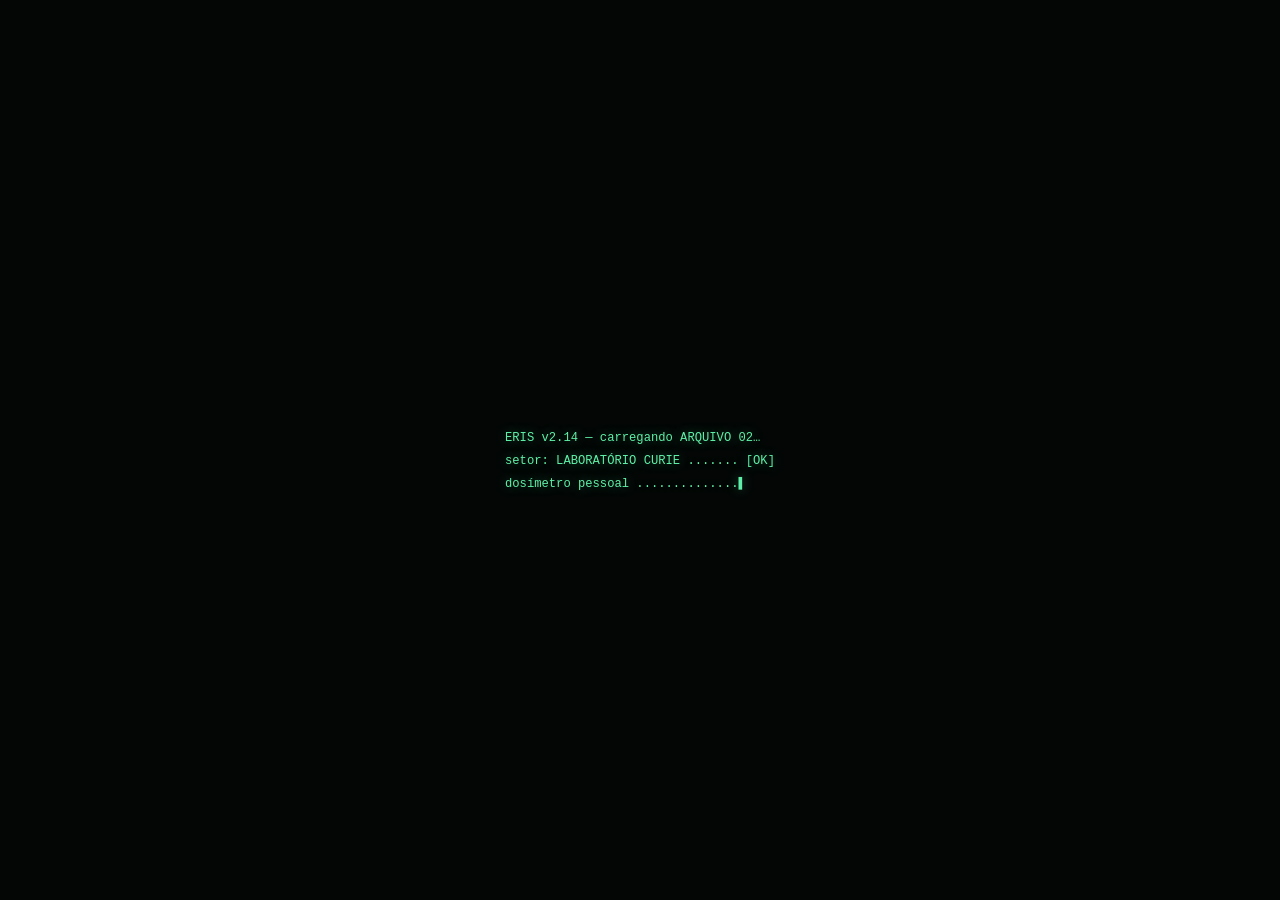
==== commit 0643746a: "Add files via upload" ====
--- a/sala2.html
+++ b/sala2.html
@@ -115,6 +115,7 @@
     <div class="fim-stats" id="fimStats"></div>
     <div class="fim-btns">
       <button class="btn-pri" id="btnReiniciar">↺ REINICIAR A SALA</button>
+      <button id="btnProxima" hidden>▸ ARQUIVO 03 · ESTAÇÃO LAMARR</button>
       <button class="btn-sec" id="btnContinuar">CONTINUAR DA DOSE ATUAL</button>
     </div>
   </div>
--- a/sala2.css
+++ b/sala2.css
@@ -598,3 +598,20 @@
 @media (prefers-reduced-motion:reduce){
   *,*::before,*::after{animation:none!important;transition:none!important}
 }
+
+#btnProxima{
+  background:linear-gradient(180deg,#2a7d55,#1a5138);
+  border:1px solid var(--verde);
+  color:#eafff2;
+  font-family:var(--mono);
+  font-size:.62rem;
+  letter-spacing:.12em;
+  padding:11px 18px;
+  cursor:pointer;
+  transition:.2s;
+}
+#btnProxima:hover{
+  background:var(--verde);
+  color:#04130b;
+  box-shadow:0 0 24px var(--verde-glow);
+}
